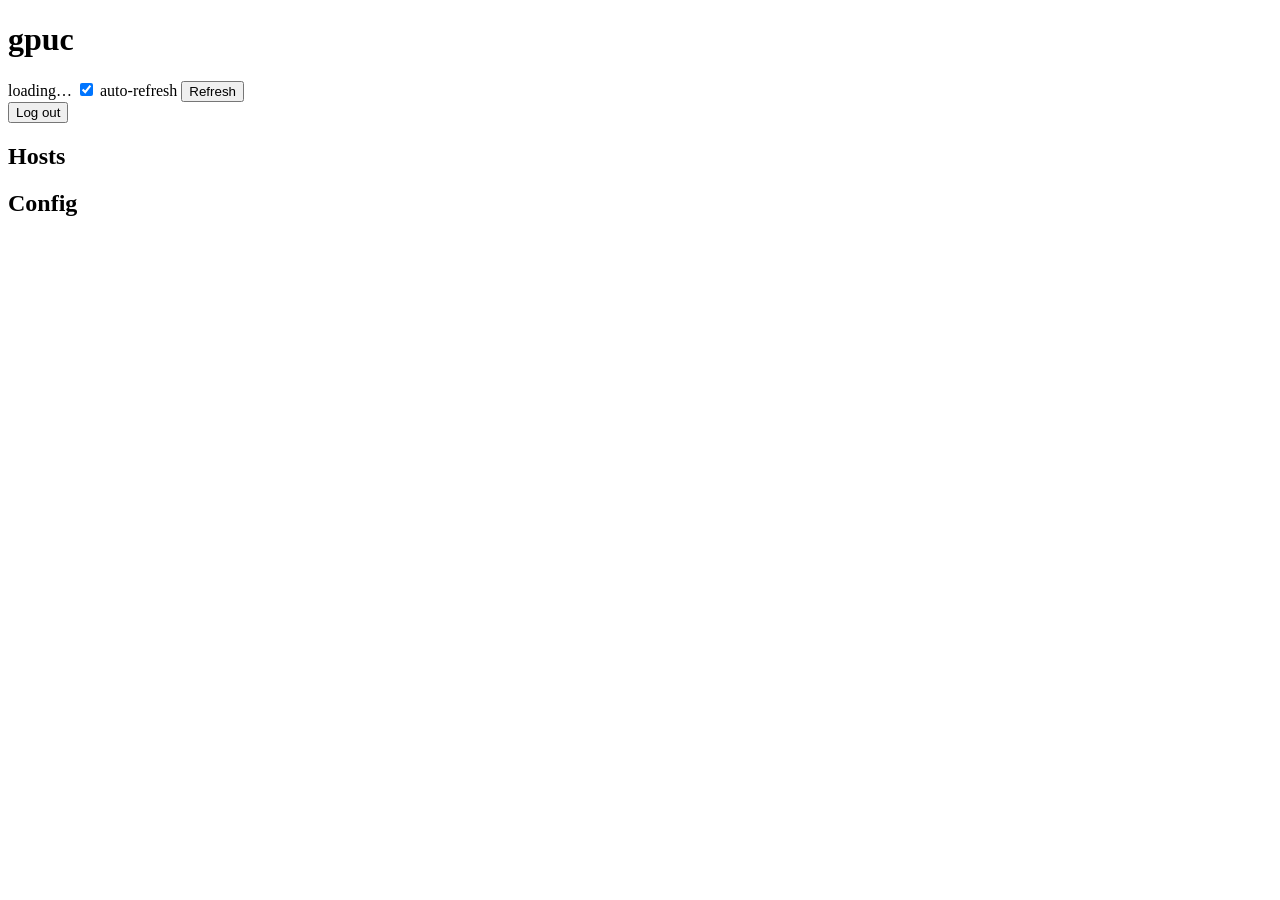
==== gpuc/control/web/static/index.html @ 30dfd23d "Add a password-protected web dashboard over the CLI's own documents `gpuc web serve` is the human-re" ====
<!doctype html>
<html lang="en">
<head>
<meta charset="utf-8">
<meta name="viewport" content="width=device-width, initial-scale=1">
<title>gpuc dashboard</title>
<link rel="stylesheet" href="/static/style.css">
</head>
<body>
<header class="topbar">
  <h1>gpuc</h1>
  <span id="updated" class="muted" aria-live="polite">loading…</span>
  <span class="spacer"></span>
  <label class="toggle"><input id="auto" type="checkbox" checked> auto-refresh</label>
  <button id="refresh" type="button">Refresh</button>
  <form method="post" action="/logout" class="inline"><button type="submit" class="quiet">Log out</button></form>
</header>
<main>
  <div id="notices" class="notices" role="status"></div>
  <section id="hosts" aria-labelledby="hosts-heading">
    <h2 id="hosts-heading">Hosts</h2>
    <div id="host-list" class="host-list"></div>
  </section>
  <section id="config" aria-labelledby="config-heading">
    <h2 id="config-heading">Config</h2>
    <div id="config-body"></div>
  </section>
</main>
<aside id="log-panel" class="log-panel" hidden aria-labelledby="log-title">
  <header>
    <h2 id="log-title">log</h2>
    <span id="log-where" class="muted"></span>
    <span class="spacer"></span>
    <label class="toggle"><input id="log-follow" type="checkbox"> follow</label>
    <button id="log-refresh" type="button">Refresh</button>
    <button id="log-close" type="button" class="quiet">Close</button>
  </header>
  <pre id="log-text" tabindex="0"></pre>
</aside>
<script src="/static/app.js"></script>
</body>
</html>
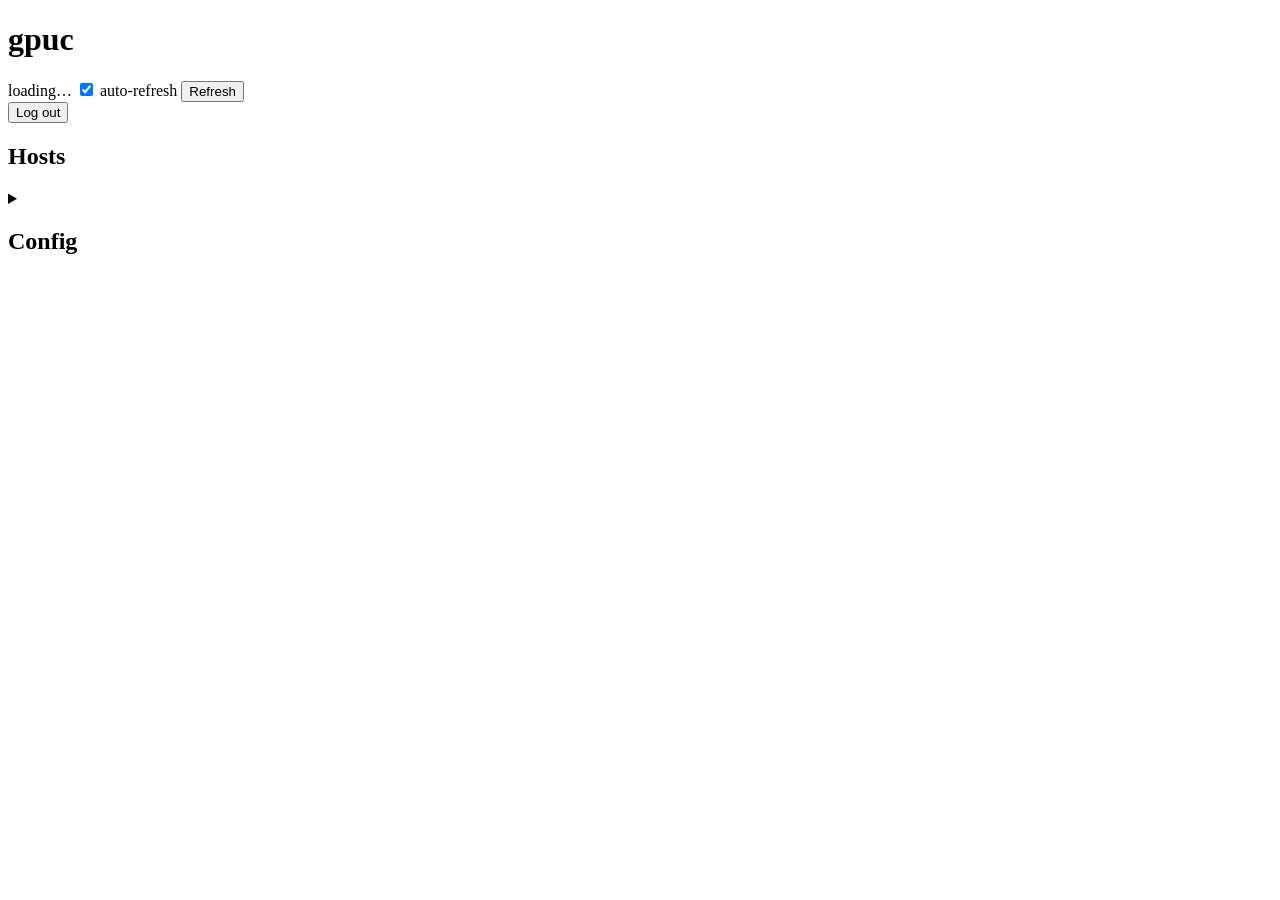
==== commit 3920273a: "Fold the CLI's repeated tails into one, and draw the dashboard from the same words Web: one act() fo" ====
--- a/gpuc/control/web/static/index.html
+++ b/gpuc/control/web/static/index.html
@@ -17,14 +17,15 @@
 </header>
 <main>
   <div id="notices" class="notices" role="status"></div>
+  <div id="errors" class="notices"></div>
   <section id="hosts" aria-labelledby="hosts-heading">
     <h2 id="hosts-heading">Hosts</h2>
     <div id="host-list" class="host-list"></div>
   </section>
-  <section id="config" aria-labelledby="config-heading">
-    <h2 id="config-heading">Config</h2>
+  <details id="config">
+    <summary><h2>Config</h2></summary>
     <div id="config-body"></div>
-  </section>
+  </details>
 </main>
 <aside id="log-panel" class="log-panel" hidden aria-labelledby="log-title">
   <header>
